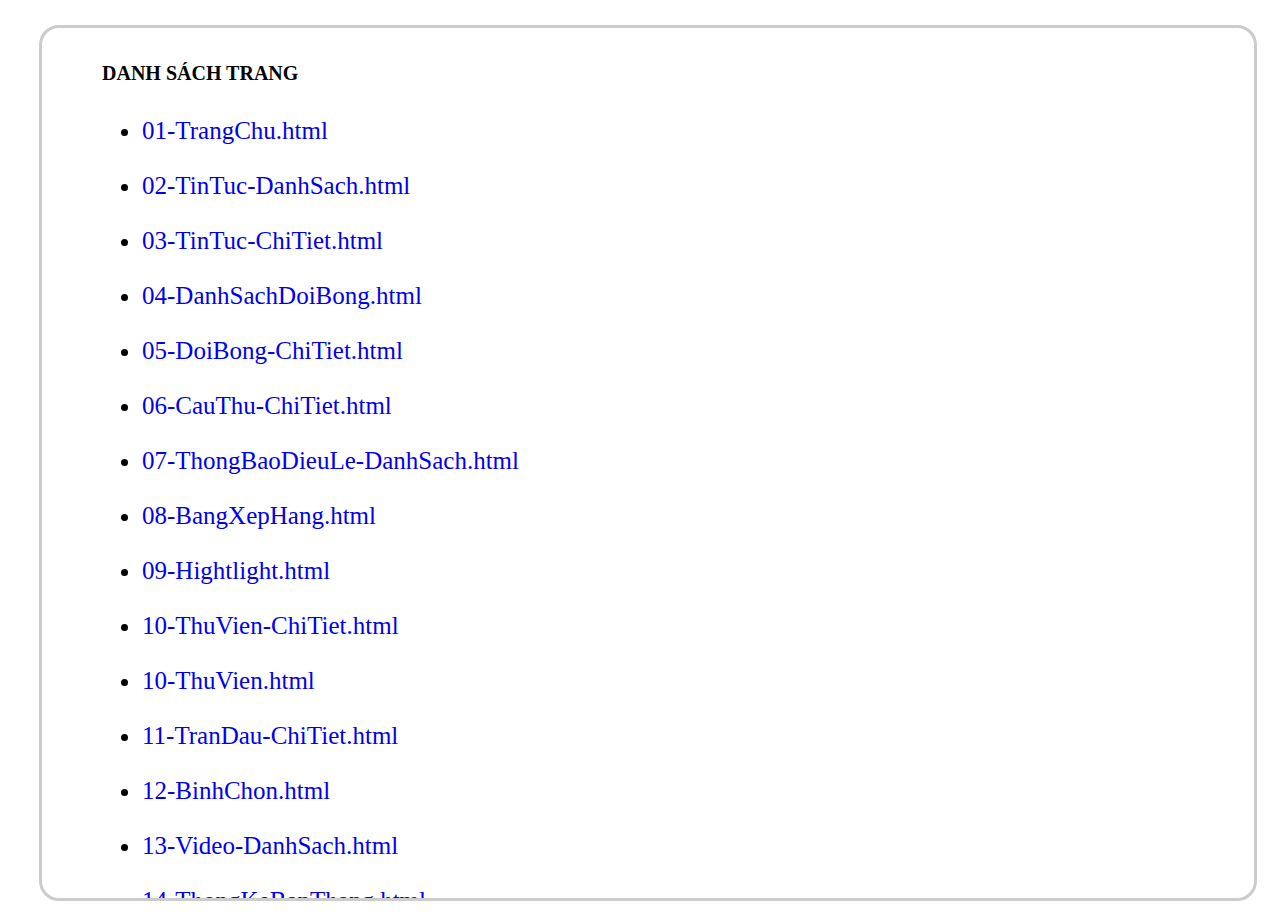
==== index.html @ 6255f1ad "3" ====
<!DOCTYPE html>
<html lang="en">

<head>
  <meta charset="UTF-8" />
  <meta http-equiv="X-UA-Compatible" content="IE=edge" />
  <meta name="viewport" content="width=device-width, initial-scale=1.0" />
  <title>Document</title>
</head>

<body>
  <div id="tonghop">
    <div>
      <p>Danh sách trang</p>
      <ul>
        <li>
          <a target="_blank" href="01-TrangChu.html">01-TrangChu.html</a>
        </li>
        <li>
          <a target="_blank" href="02-TinTuc-DanhSach.html">02-TinTuc-DanhSach.html</a>
        </li>
        <li>
          <a target="_blank" href="03-TinTuc-ChiTiet.html">03-TinTuc-ChiTiet.html</a>
        </li>
        <li>
          <a target="_blank" href="04-DanhSachDoiBong.html">04-DanhSachDoiBong.html</a>
        </li>
        <li>
          <a target="_blank" href="05-DoiBong-ChiTiet.html">05-DoiBong-ChiTiet.html</a>
        </li>
        <li>
          <a target="_blank" href="06-CauThu-ChiTiet.html">06-CauThu-ChiTiet.html</a>
        </li>
        <li>
          <a target="_blank" href="07-ThongBaoDieuLe-DanhSach.html">07-ThongBaoDieuLe-DanhSach.html</a>
        </li>
        <li>
          <a target="_blank" href="08-BangXepHang.html">08-BangXepHang.html</a>
        </li>
        <li>
          <a target="_blank" href="09-Hightlight.html">09-Hightlight.html</a>
        </li>
        <li>
          <a target="_blank" href="10-ThuVien-ChiTiet.html">10-ThuVien-ChiTiet.html</a>
        </li>
        <li><a target="_blank" href="10-ThuVien.html">10-ThuVien.html</a></li>
        <li>
          <a target="_blank" href="11-TranDau-ChiTiet.html">11-TranDau-ChiTiet.html</a>
        </li>
        <li>
          <a target="_blank" href="12-BinhChon.html">12-BinhChon.html</a>
        </li>
        <li>
          <a target="_blank" href="13-Video-DanhSach.html">13-Video-DanhSach.html</a>
        </li>
        <li>
          <a target="_blank" href="14-ThongKeBanThang.html">14-ThongKeBanThang.html</a>
        </li>
        <li>
          <a target="_blank" href="15-LichThiDau.html">15-LichThiDau.html</a>
        </li>
        <li>
          <a target="_blank" href="https://github.com/binlee1705/webthethao/archive/refs/heads/main.zip">Download Full
            Code HTML/CSS</a>
        </li>
      </ul>
    </div>
  </div>
  <style>
    body {
      display: flex;
      align-items: center;
      justify-content: center;
      height: 100vh;
      width: 100vw;
      flex-direction: column;
      overflow: hidden;
    }

    .title {
      font-size: 40px;
      font-weight: bold;
      text-transform: uppercase;
    }

    #tonghop {
      margin-top: 10px;
      width: 90vw;
      display: flex;
      border: 3px solid #ccc;
      border-radius: 20px;
      padding: 30px;
      height: 90vh;
      overflow: auto;
    }

    #tonghop>div {
      padding: 0 30px;
      flex: 1;
      border-right: 1px solid #ccc;
    }

    #tonghop>div:last-child {
      border-right: none;
    }

    p {
      margin-top: 0;
      font-weight: bold;
      text-transform: uppercase;
      font-size: 20px;
      line-height: 30px;
      margin-bottom: 20px;
    }

    ul li {
      font-size: 25px;
      line-height: 45px;
      margin-bottom: 10px;
    }

    ul li a {
      text-decoration: none;
    }

    ul li a:hover {
      color: red;
    }
  </style>
</body>

</html>
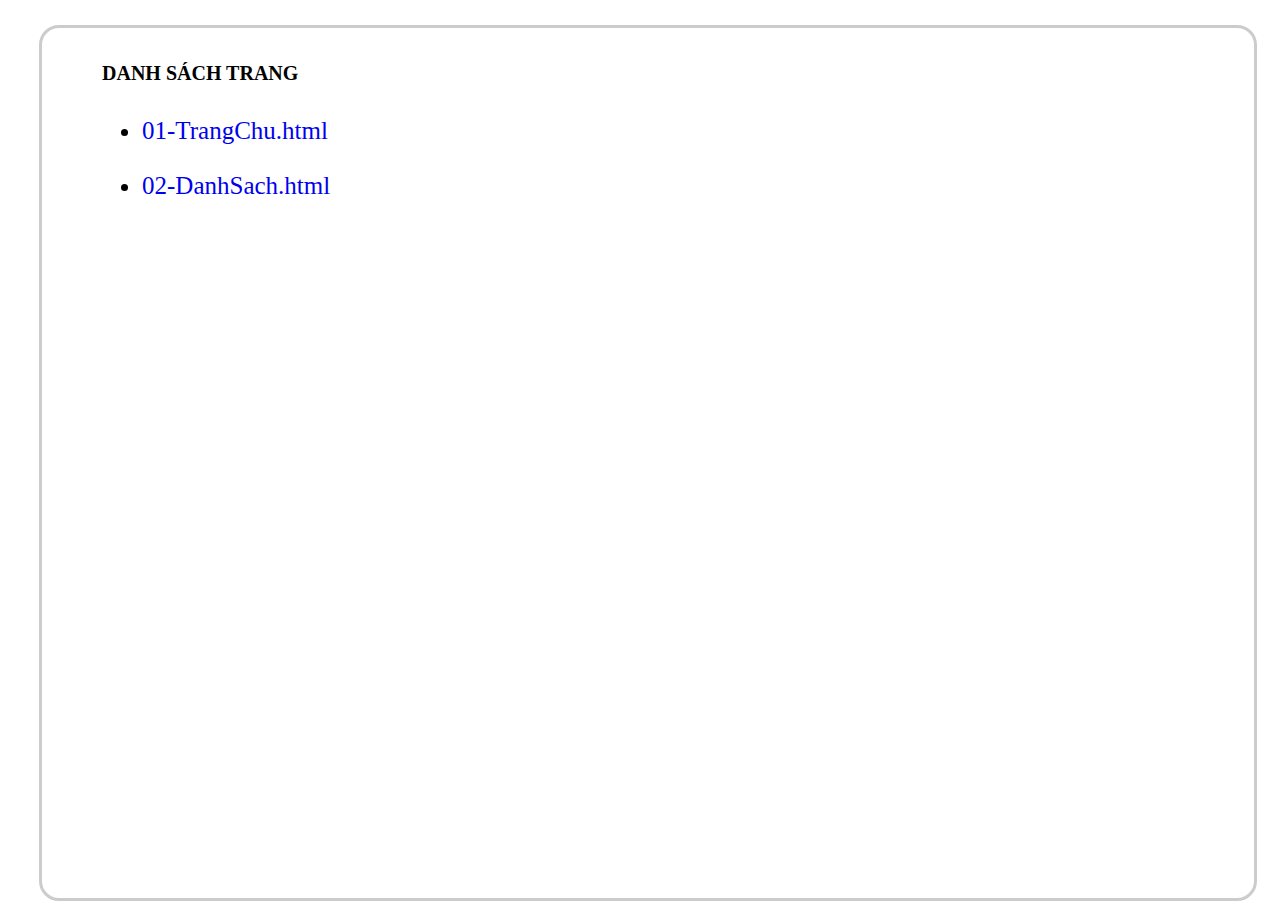
==== commit ee7abead: "a" ====
--- a/index.html
+++ b/index.html
@@ -17,52 +17,12 @@
           <a target="_blank" href="01-TrangChu.html">01-TrangChu.html</a>
         </li>
         <li>
-          <a target="_blank" href="02-TinTuc-DanhSach.html">02-TinTuc-DanhSach.html</a>
+          <a target="_blank" href="02-DanhSach.html">02-DanhSach.html</a>
         </li>
-        <li>
-          <a target="_blank" href="03-TinTuc-ChiTiet.html">03-TinTuc-ChiTiet.html</a>
-        </li>
-        <li>
-          <a target="_blank" href="04-DanhSachDoiBong.html">04-DanhSachDoiBong.html</a>
-        </li>
-        <li>
-          <a target="_blank" href="05-DoiBong-ChiTiet.html">05-DoiBong-ChiTiet.html</a>
-        </li>
-        <li>
-          <a target="_blank" href="06-CauThu-ChiTiet.html">06-CauThu-ChiTiet.html</a>
-        </li>
-        <li>
-          <a target="_blank" href="07-ThongBaoDieuLe-DanhSach.html">07-ThongBaoDieuLe-DanhSach.html</a>
-        </li>
-        <li>
-          <a target="_blank" href="08-BangXepHang.html">08-BangXepHang.html</a>
-        </li>
-        <li>
-          <a target="_blank" href="09-Hightlight.html">09-Hightlight.html</a>
-        </li>
-        <li>
-          <a target="_blank" href="10-ThuVien-ChiTiet.html">10-ThuVien-ChiTiet.html</a>
-        </li>
-        <li><a target="_blank" href="10-ThuVien.html">10-ThuVien.html</a></li>
-        <li>
-          <a target="_blank" href="11-TranDau-ChiTiet.html">11-TranDau-ChiTiet.html</a>
-        </li>
-        <li>
-          <a target="_blank" href="12-BinhChon.html">12-BinhChon.html</a>
-        </li>
-        <li>
-          <a target="_blank" href="13-Video-DanhSach.html">13-Video-DanhSach.html</a>
-        </li>
-        <li>
-          <a target="_blank" href="14-ThongKeBanThang.html">14-ThongKeBanThang.html</a>
-        </li>
-        <li>
-          <a target="_blank" href="15-LichThiDau.html">15-LichThiDau.html</a>
-        </li>
-        <li>
+        <!-- <li>
           <a target="_blank" href="https://github.com/binlee1705/webthethao/archive/refs/heads/main.zip">Download Full
             Code HTML/CSS</a>
-        </li>
+        </li> -->
       </ul>
     </div>
   </div>
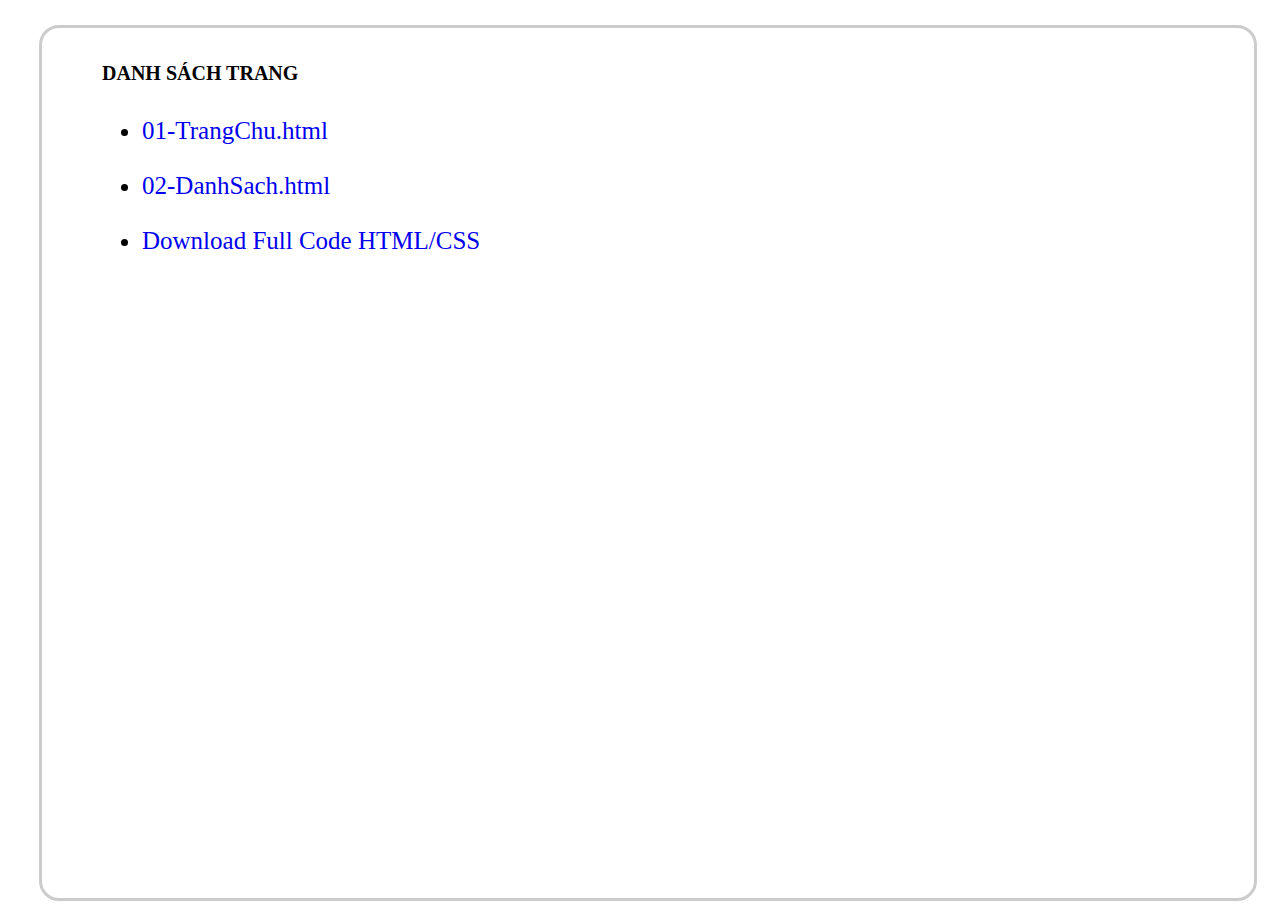
==== commit f2271573: "a" ====
--- a/index.html
+++ b/index.html
@@ -19,10 +19,11 @@
         <li>
           <a target="_blank" href="02-DanhSach.html">02-DanhSach.html</a>
         </li>
-        <!-- <li>
-          <a target="_blank" href="https://github.com/binlee1705/webthethao/archive/refs/heads/main.zip">Download Full
+        <li>
+          <a target="_blank" href="https://github.com/binlee1705/luathoanganh3/archive/refs/heads/main.zip">Download
+            Full
             Code HTML/CSS</a>
-        </li> -->
+        </li>
       </ul>
     </div>
   </div>
